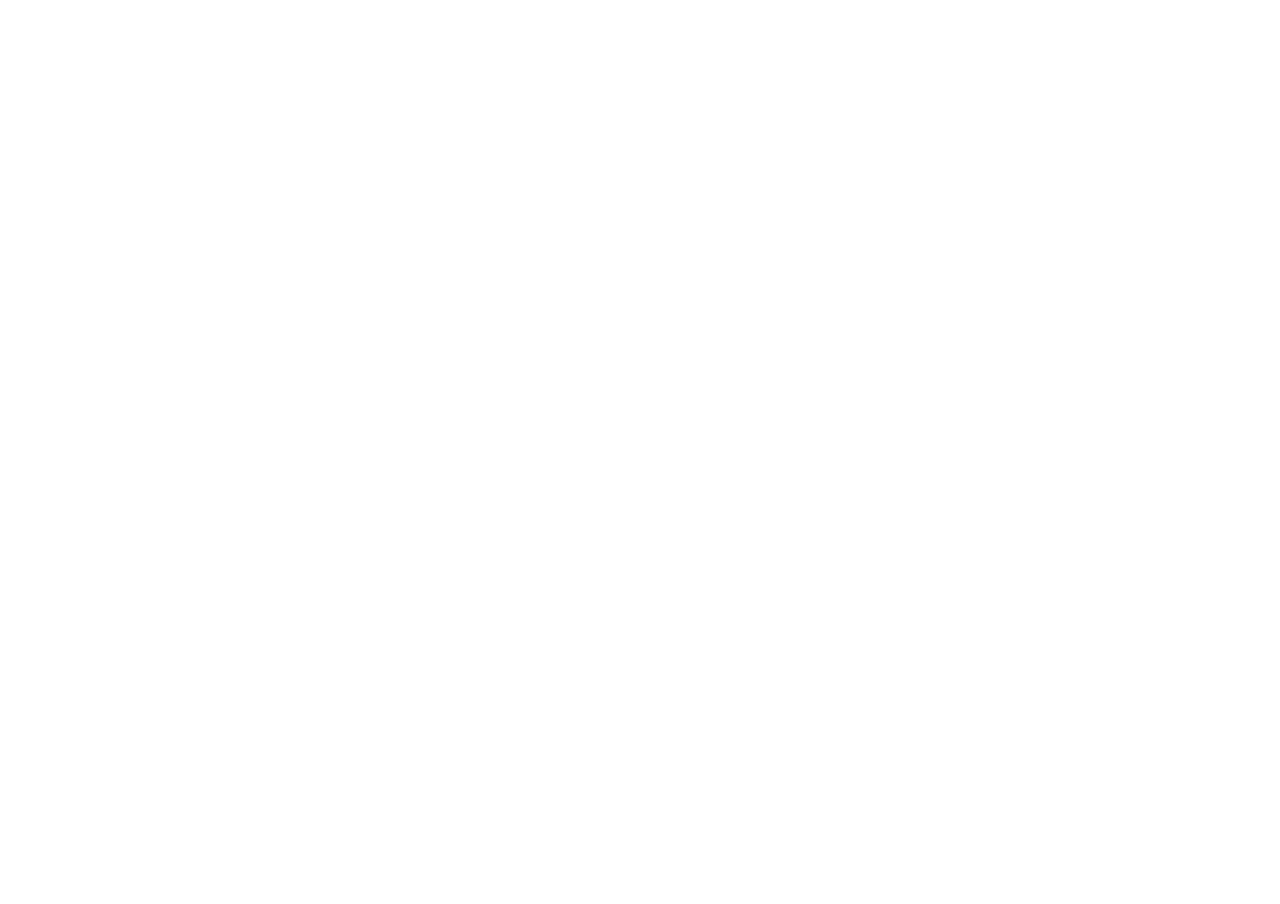
==== marking.html @ cbe26f37 "add site with bootstrap" ====
<!DOCTYPE html>
<html lang="en">

<head>
    <meta charset="utf-8">
    <title>AI marking validator</title>
    <!-- link to stylesheet assets/stylesheets/marking.css -->
    <link rel="stylesheet" href="assets/stylesheets/marking.css">
</head>

<body>
    <div class="container">
        <div id="widget">
            <iframe src="https://christian-engels.shinyapps.io/ai-marking-validator/"></iframe>
        </div>
    </div>
</body>

</html>
---- assets/stylesheets/marking.css ----
* {
    margin: 0;
    padding: 0;
}

html,
body {
    height: 100%;
    width: 100%;
}

.container {
    display: flex;
    flex-direction: column;
    height: 100%;
    width: 100%;
}

.container #widget {
    flex-grow: 1;
}

iframe {
    height: 100%;
    width: 100%;
    border: 0;
}
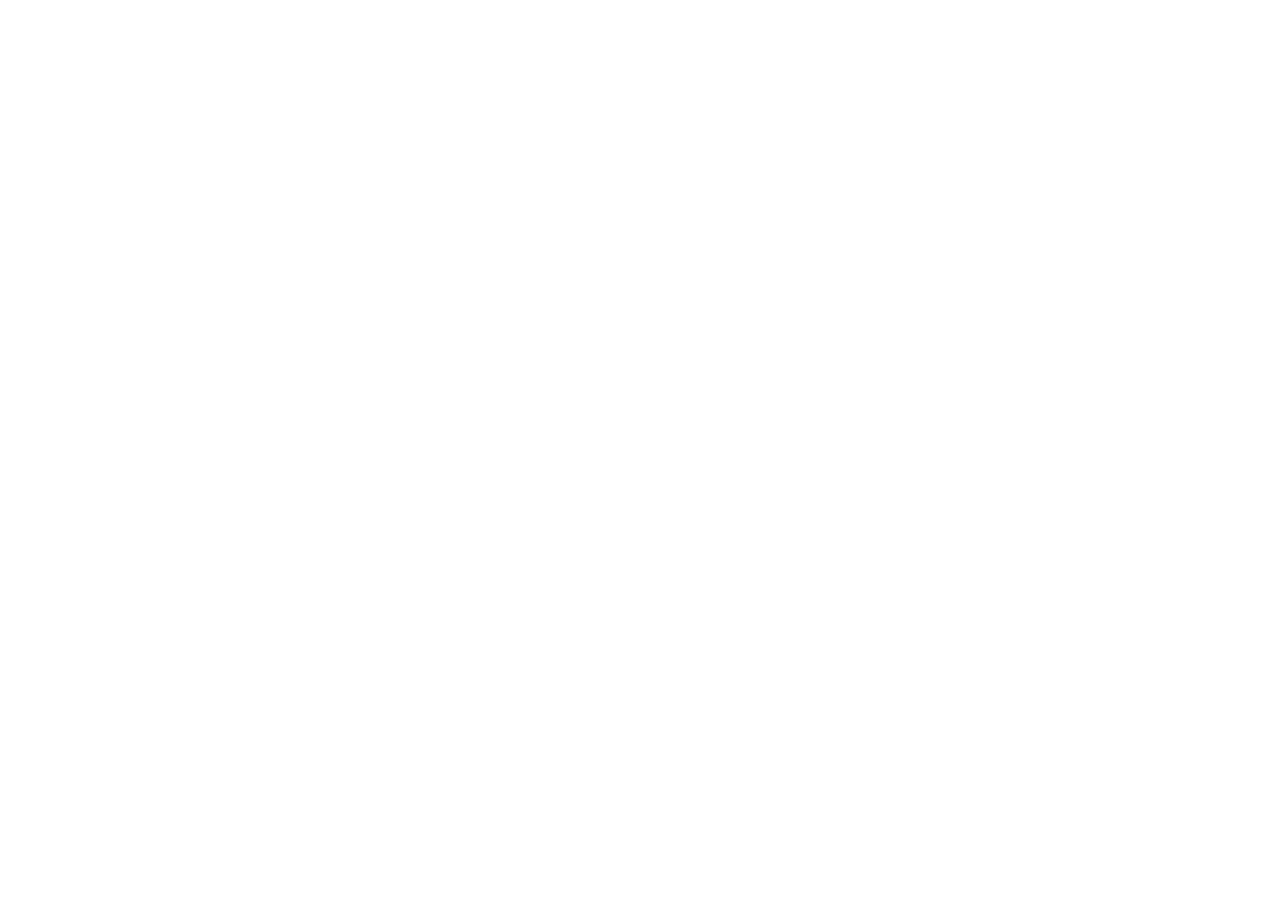
==== commit b65262a3: "Update marking.html" ====
--- a/marking.html
+++ b/marking.html
@@ -11,9 +11,9 @@
 <body>
     <div class="container">
         <div id="widget">
-            <iframe src="https://christian-engels.shinyapps.io/ai-marking-validator/"></iframe>
+            <object data="https://christian-engels.shinyapps.io/ai-marking-validator/_w_a7df4ba1/?page=sign_in" type="text/html" width="100%" height="100%"></object>
         </div>
     </div>
 </body>
 
-</html>+</html>
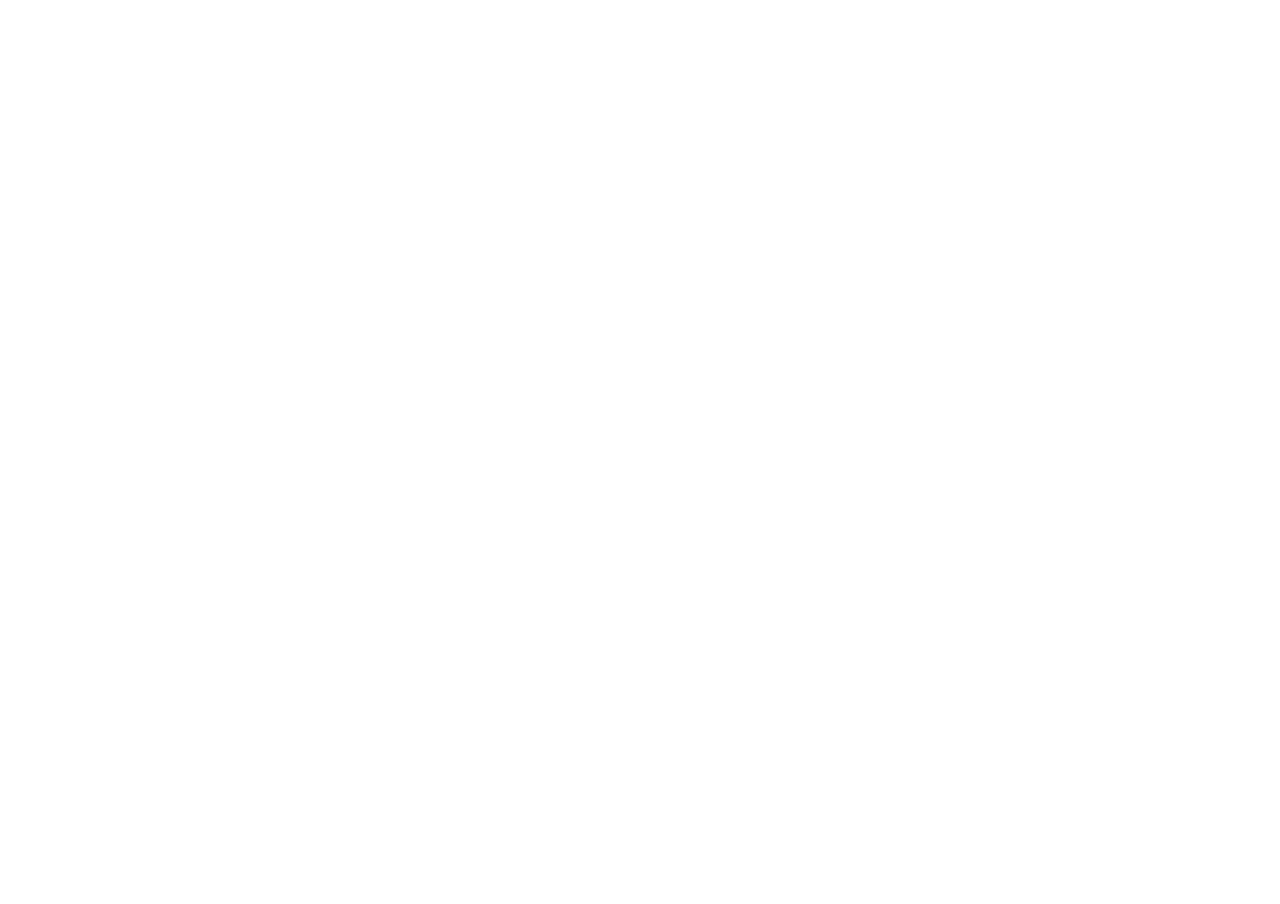
==== commit 9145252d: "Update marking.html" ====
--- a/marking.html
+++ b/marking.html
@@ -11,7 +11,8 @@
 <body>
     <div class="container">
         <div id="widget">
-            <object data="https://christian-engels.shinyapps.io/ai-marking-validator/_w_a7df4ba1/?page=sign_in" type="text/html" width="100%" height="100%"></object>
+                      <iframe src="https://christian-engels.shinyapps.io/ai-marking-validator/"
+                     sandbox="allow-forms allow-scripts allow-same-origin allow-top-navigation-by-user-activation"></iframe>
         </div>
     </div>
 </body>
